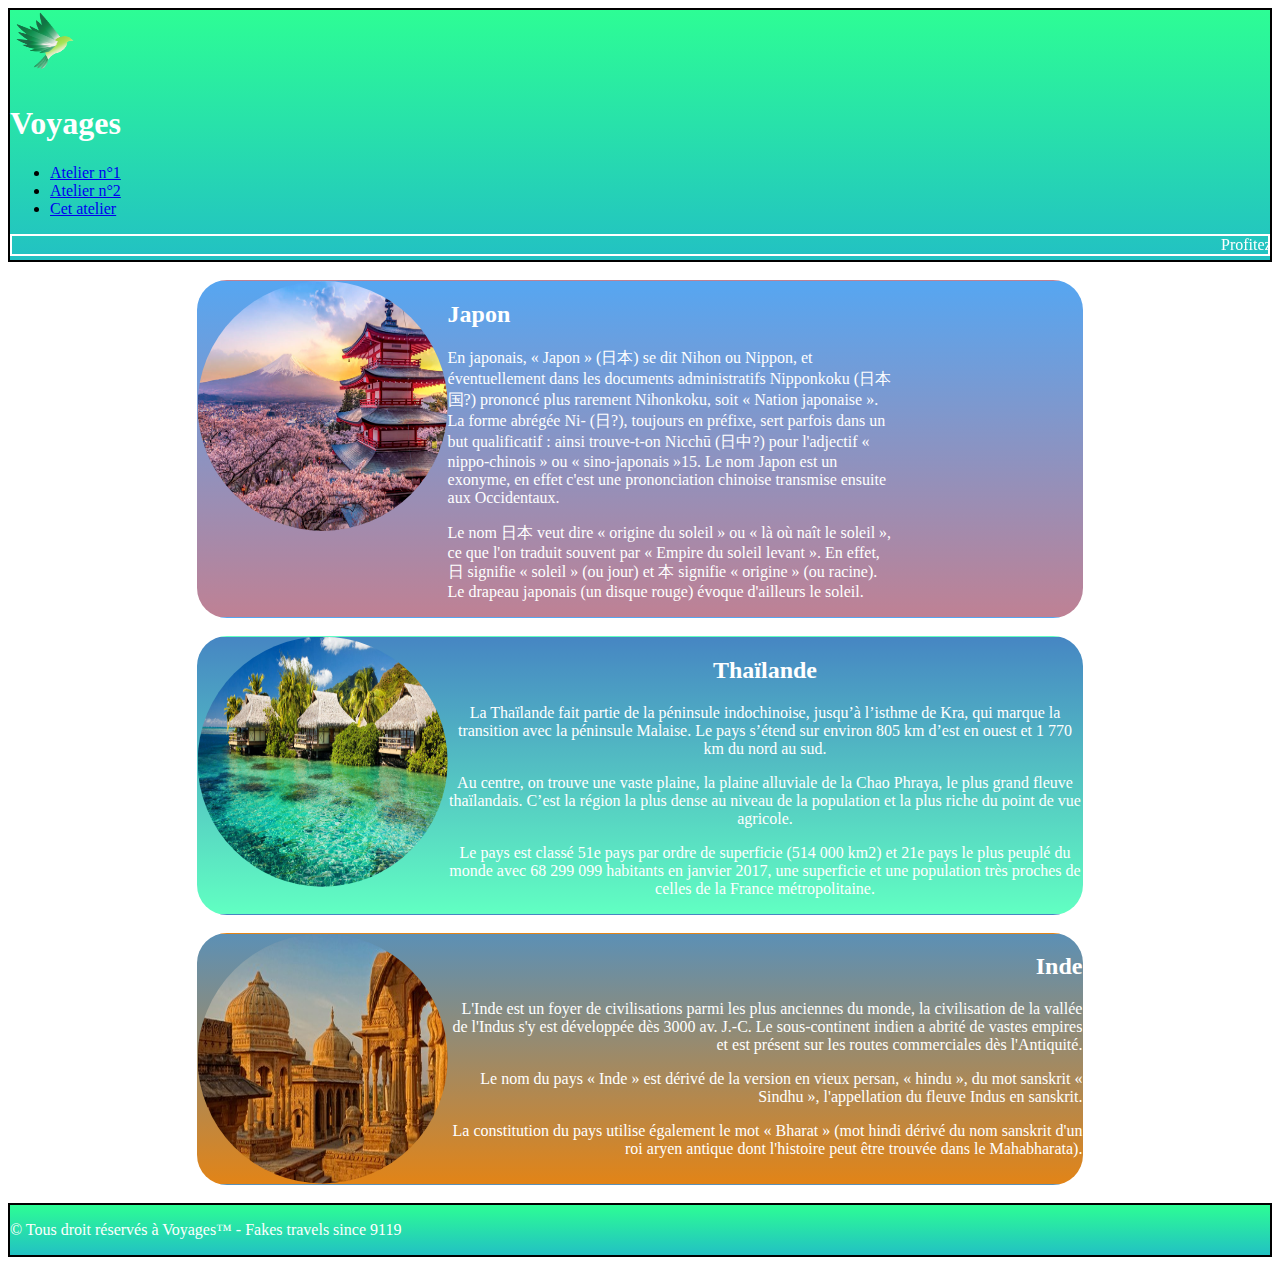
==== Voyage/index.html @ 665a30be "Agence de voyages" ====
<!DOCTYPE html>
<html lang='fr'>
<head>
 <meta charset='UTF-8'>
 <meta name='viewport' content='widht=devive-wihdt, initial-scale=1.0'>
 <meta http-equiv='X-UA-Compatible' content='ie=edge'>
 <meta name='author' content='John Yakou'>
 <title>Voyage</title>
 <link rel="stylesheet" href="https://cdnjs.cloudflare.com/ajax/libs/font-awesome/6.0.0-beta2/css/all.min.css" integrity="sha512-YWzhKL2whUzgiheMoBFwW8CKV4qpHQAEuvilg9FAn5VJUDwKZZxkJNuGM4XkWuk94WCrrwslk8yWNGmY1EduTA==" crossorigin="anonymous" referrerpolicy="no-referrer" />
 <link rel='stylesheet' href='style.css'>

</head>
<body>
    <header>
        <main>
        <img src="workshop-voyages-apprenants/img/logo.png" alt="logo oiseau" style="height: 70px; width: 70px;">
        <h1>Voyages</h1>

        <nav>
            <ul>
                <li><a href="#japon">Atelier n°1</a></li>
                <li><a href="#thailande">Atelier n°2</a></li>
                <li><a href="#inde">Cet atelier</a></li>
            </ul>
        </nav>
    </main>

    <marquee behavior="" direction="">Profitez de nos tout nouveaux tarifs sur les départs vers l'Asie, de toutes nouvelles destinations sont à portée. N'attendez pas que le soleil vienne à vous, allez à se rencontre!</marquee>

    </header>

    <br>

    <section id="japon">
        <img src="workshop-voyages-apprenants/img/japon.jpg" alt="Japon">

        <div class="divjapon">
            <h2>Japon</h2>
            <p class="flex">En japonais, « Japon » (日本) se dit Nihon ou Nippon, et éventuellement dans les documents administratifs Nipponkoku (日本国?) prononcé plus rarement Nihonkoku, soit « Nation japonaise ». La forme abrégée Ni- (日?), toujours en préfixe, sert parfois dans un but qualificatif : ainsi trouve-t-on Nicchū (日中?) pour l'adjectif « nippo-chinois » ou « sino-japonais »15. Le nom Japon est un exonyme, en effet c'est une prononciation chinoise transmise ensuite aux Occidentaux.</p>
            <p class="flex">Le nom 日本 veut dire « origine du soleil » ou « là où naît le soleil », ce que l'on traduit souvent par « Empire du soleil levant ». En effet, 日 signifie « soleil » (ou jour) et 本 signifie « origine » (ou racine). Le drapeau japonais (un disque rouge) évoque d'ailleurs le soleil.</p>
        </div>
    </section>

    <br>

    <section id="thailande">
        <img src="workshop-voyages-apprenants/img/thailande.jpg" alt="Thaïlande">

        <div class="divthailande">
            <h2>Thaïlande</h2>
            <p class="flex">La Thaïlande fait partie de la péninsule indochinoise, jusqu’à l’isthme de Kra, qui marque la transition avec la péninsule Malaise. Le pays s’étend sur environ 805 km d’est en ouest et 1 770 km du nord au sud.</p>
            <p class="flex">Au centre, on trouve une vaste plaine, la plaine alluviale de la Chao Phraya, le plus grand fleuve thaïlandais. C’est la région la plus dense au niveau de la population et la plus riche du point de vue agricole.</p>
            <p class="flex">Le pays est classé 51e pays par ordre de superficie (514 000 km2) et 21e pays le plus peuplé du monde avec 68 299 099 habitants en janvier 2017, une superficie et une population très proches de celles de la France métropolitaine.</p>
        </div>
    </section>

    <br>

    <section id="inde">
        <img src="workshop-voyages-apprenants/img/inde.jpg" alt="Inde">

        <div class="divinde">
            <h2>Inde</h2>
            <p class="flex">L'Inde est un foyer de civilisations parmi les plus anciennes du monde, la civilisation de la vallée de l'Indus s'y est développée dès 3000 av. J.-C. Le sous-continent indien a abrité de vastes empires et est présent sur les routes commerciales dès l'Antiquité.</p>
            <p class="flex">Le nom du pays « Inde » est dérivé de la version en vieux persan, « hindu », du mot sanskrit « Sindhu », l'appellation du fleuve Indus en sanskrit.</p>
            <p class="flex">La constitution du pays utilise également le mot « Bharat » (mot hindi dérivé du nom sanskrit d'un roi aryen antique dont l'histoire peut être trouvée dans le Mahabharata).</p>
        </div>
    </section>

    <br>

    <footer>
        <p>© Tous droit réservés à Voyages™ - Fakes travels since 9119</p>

        <span>
            <i class="fab fa-cc-visa"></i>
            <i class="fab fa-cc-mastercard"></i>
            <i class="fab fa-amazon-pay"></i>
            <i class="fab fa-cc-paypal"></i>
            <i class="fab fa-amazon-pay"></i>
            <i class="fab fa-cc-stripe"></i>
        </span>
    </footer>
</body>
</html>
---- Voyage/style.css ----
body{
    height: 100%;
}

header, footer{
    border: 2px solid black;
    background: rgb(45,253,149);
    background: -moz-linear-gradient(180deg, rgba(45,253,149,1) 0%, rgba(34,193,195,1) 100%);
    background: -webkit-linear-gradient(180deg, rgba(45,253,149,1) 0%, rgba(34,193,195,1) 100%);
    background: linear-gradient(180deg, rgba(45,253,149,1) 0%, rgba(34,193,195,1) 100%);
    filter: progid:DXImageTransform.Microsoft.gradient(startColorstr="#1376d0",endColorstr="#22c32f",GradientType=1); 
}

marquee{
    border: 2px solid white;
}

img{
    height: 250px;
    width: 250px;
    clip-path:ellipse(50% 50%);
}

section{
    border: 1.5px solid transparent;
    width: 70%;
    margin: auto;
    border-radius: 30px;
    display: flex;
}

#japon{
    background: rgb(86,166,241);
    background: -moz-linear-gradient(180deg, rgba(86,166,241,1) 0%, rgba(191,129,148,1) 100%);
    background: -webkit-linear-gradient(180deg, rgba(86,166,241,1) 0%, rgba(191,129,148,1) 100%);
    background: linear-gradient(180deg, rgba(86,166,241,1) 0%, rgba(191,129,148,1) 100%);
    filter: progid:DXImageTransform.Microsoft.gradient(startColorstr="#22b2c3",endColorstr="#d01313",GradientType=1);
}

#thailande{
    background: rgb(70,134,195);
    background: -moz-linear-gradient(180deg, rgba(70,134,195,1) 0%, rgba(97,227,194,1) 100%);
    background: -webkit-linear-gradient(180deg, rgba(70,134,195,1) 0%, rgba(97,277,194,1) 100%);
    background: linear-gradient(180deg, rgba(70,134,195,1) 0%, rgba(97,277,194,1) 100%);
    filter: progid:DXImageTransform.Microsoft.gradient(startColorstr="#1376d0",endColorstr="#22c32f",GradientType=1); 
}

#inde{
    background: linear-gradient(to top, rgb(226,132,23) 50%, rgb(92,144,181) 50%);
    background: rgb(92,144,181);
    background: -moz-linear-gradient(180deg, rgba(92,144,181,1) 0%, rgba(226,132,23,1) 100%);
    background: -webkit-linear-gradient(180deg, rgba(92,144,181,1) 0%, rgba(226,132,23,1) 100%);
    background: linear-gradient(180deg, rgba(92,144,181,1) 0%, rgba(226,132,23,1) 100%);
    filter: progid:DXImageTransform.Microsoft.gradient(startColorstr="#1376d0",endColorstr="#22c32f",GradientType=1); 
}

.divjapon, .divinde, .divthailande, h1, marquee, p{
    color: white;
}

#japon img, #inde img{
    justify-content: left;
}

.divjapon{
    width: 450px;
    justify-content: space-around;
    align-items: center;
}

.divthailande{
    text-align: center;
    flex-direction: column
}


.divinde{
    text-align: right;
    width: 1000px;
}

#japon .flex{
    display: flex;
    justify-content: center;
}

i{
    flex-direction: right;
}
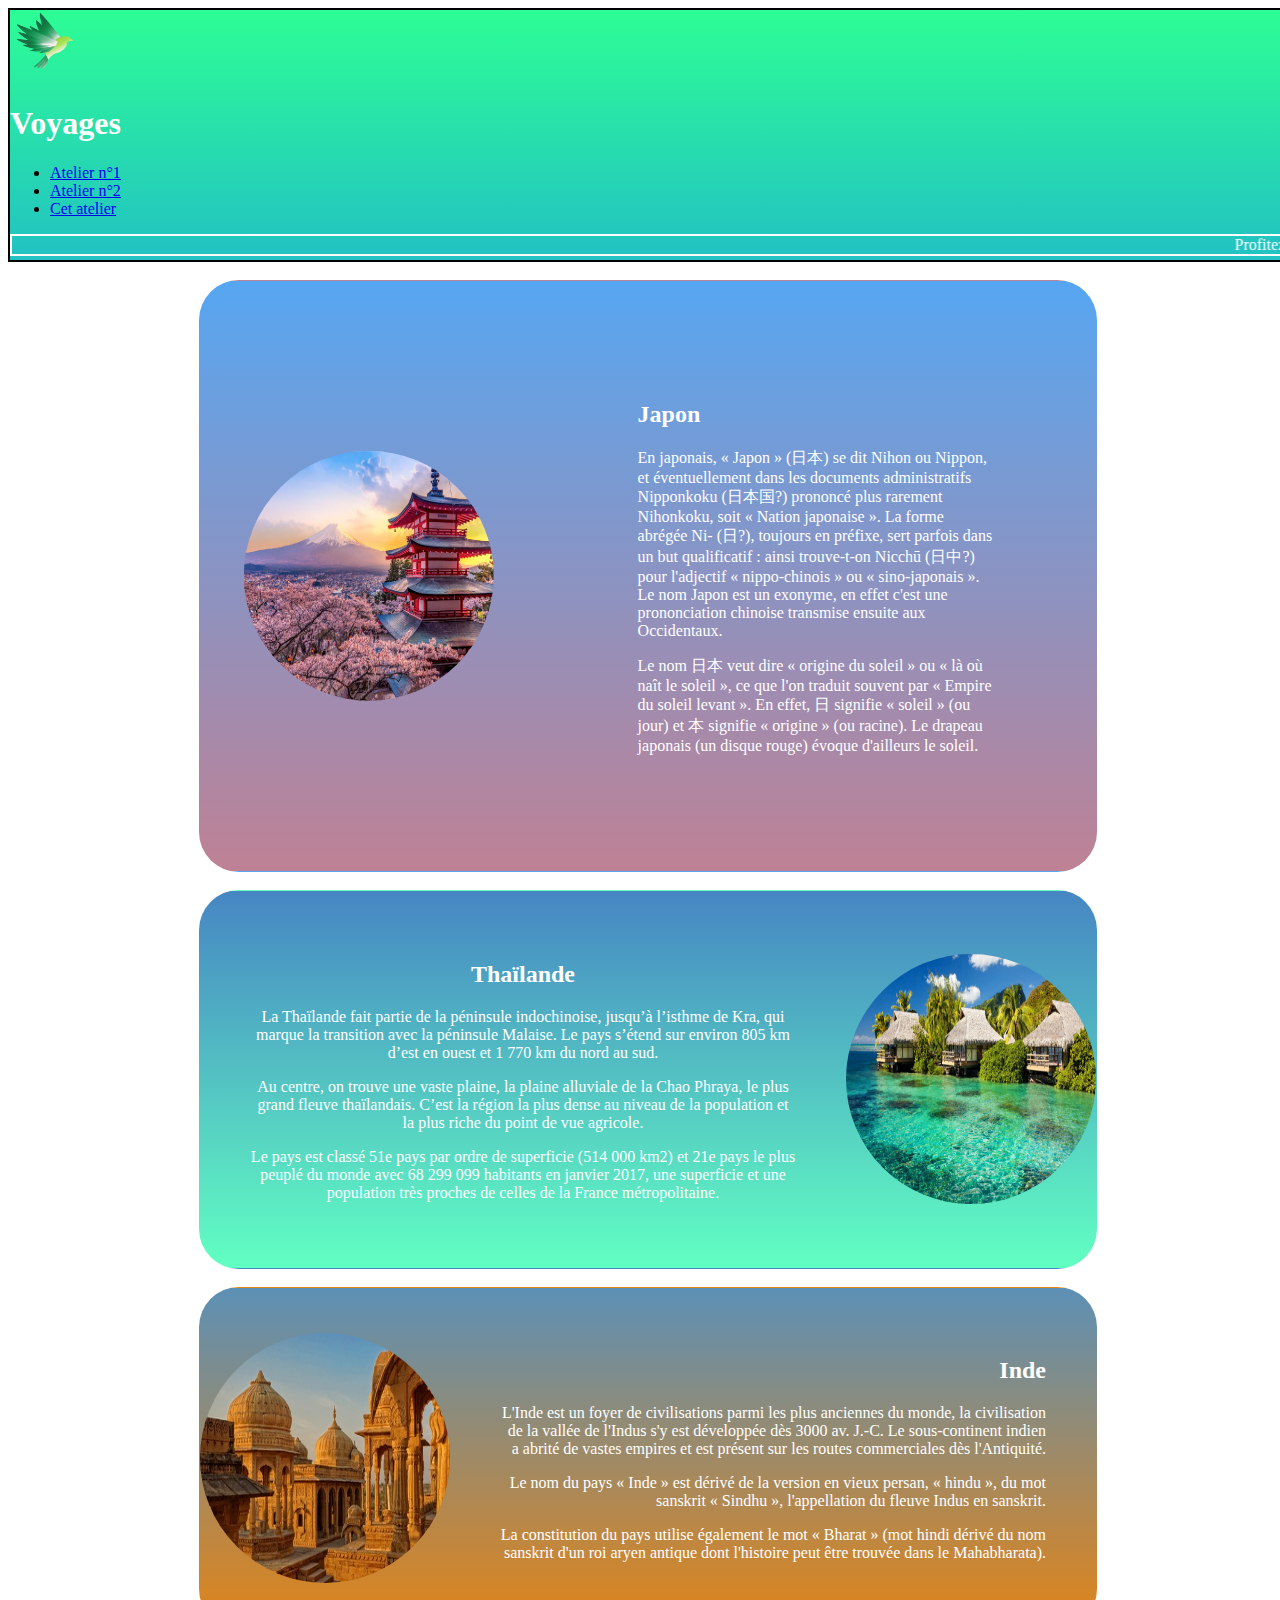
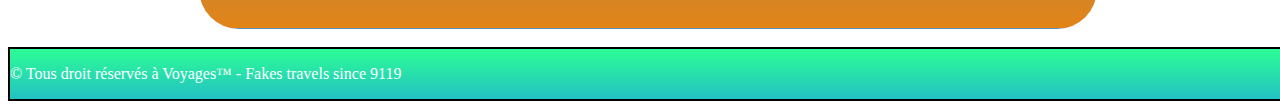
==== commit b0530901: "21/01/2022 à 16h38" ====
--- a/Voyage/index.html
+++ b/Voyage/index.html
@@ -36,7 +36,7 @@
 
         <div class="divjapon">
             <h2>Japon</h2>
-            <p class="flex">En japonais, « Japon » (日本) se dit Nihon ou Nippon, et éventuellement dans les documents administratifs Nipponkoku (日本国?) prononcé plus rarement Nihonkoku, soit « Nation japonaise ». La forme abrégée Ni- (日?), toujours en préfixe, sert parfois dans un but qualificatif : ainsi trouve-t-on Nicchū (日中?) pour l'adjectif « nippo-chinois » ou « sino-japonais »15. Le nom Japon est un exonyme, en effet c'est une prononciation chinoise transmise ensuite aux Occidentaux.</p>
+            <p class="flex">En japonais, « Japon » (日本) se dit Nihon ou Nippon, et éventuellement dans les documents administratifs Nipponkoku (日本国?) prononcé plus rarement Nihonkoku, soit « Nation japonaise ». La forme abrégée Ni- (日?), toujours en préfixe, sert parfois dans un but qualificatif : ainsi trouve-t-on Nicchū (日中?) pour l'adjectif « nippo-chinois » ou « sino-japonais ». Le nom Japon est un exonyme, en effet c'est une prononciation chinoise transmise ensuite aux Occidentaux.</p>
             <p class="flex">Le nom 日本 veut dire « origine du soleil » ou « là où naît le soleil », ce que l'on traduit souvent par « Empire du soleil levant ». En effet, 日 signifie « soleil » (ou jour) et 本 signifie « origine » (ou racine). Le drapeau japonais (un disque rouge) évoque d'ailleurs le soleil.</p>
         </div>
     </section>
--- a/Voyage/style.css
+++ b/Voyage/style.css
@@ -1,5 +1,5 @@
 body{
-    height: 100%;
+    width: 100%;
 }
 
 header, footer{
@@ -25,7 +25,7 @@
     border: 1.5px solid transparent;
     width: 70%;
     margin: auto;
-    border-radius: 30px;
+    border-radius: 40px;
     display: flex;
 }
 
@@ -51,7 +51,7 @@
     background: -moz-linear-gradient(180deg, rgba(92,144,181,1) 0%, rgba(226,132,23,1) 100%);
     background: -webkit-linear-gradient(180deg, rgba(92,144,181,1) 0%, rgba(226,132,23,1) 100%);
     background: linear-gradient(180deg, rgba(92,144,181,1) 0%, rgba(226,132,23,1) 100%);
-    filter: progid:DXImageTransform.Microsoft.gradient(startColorstr="#1376d0",endColorstr="#22c32f",GradientType=1); 
+    filter: progid:DXImageTransform.Microsoft.gradient(startColorstr="#1376d0",endColorstr="#22c32f",GradientType=1);
 }
 
 .divjapon, .divinde, .divthailande, h1, marquee, p{
@@ -63,27 +63,46 @@
 }
 
 .divjapon{
+    margin: 100px;
     width: 450px;
-    justify-content: space-around;
-    align-items: center;
+}
+
+#japon img{
+    margin: auto;
+}
+
+#japon div{
+    width: 40%;
 }
 
 .divthailande{
+    margin: 50px;
     text-align: center;
-    flex-direction: column
 }
 
+#thailande{
+    display: flex;
+    flex-direction: row-reverse;
+}
+
+#thailande img{
+    margin: auto;
+}
 
 .divinde{
+    margin: 50px;
     text-align: right;
-    width: 1000px;
 }
 
-#japon .flex{
-    display: flex;
-    justify-content: center;
+#inde img{
+    margin: auto;
 }
 
-i{
-    flex-direction: right;
+footer span{
+    display: flex;
+    flex-direction: row-reverse;
+}
+
+footer span i{
+    letter-spacing: 15px;
 }